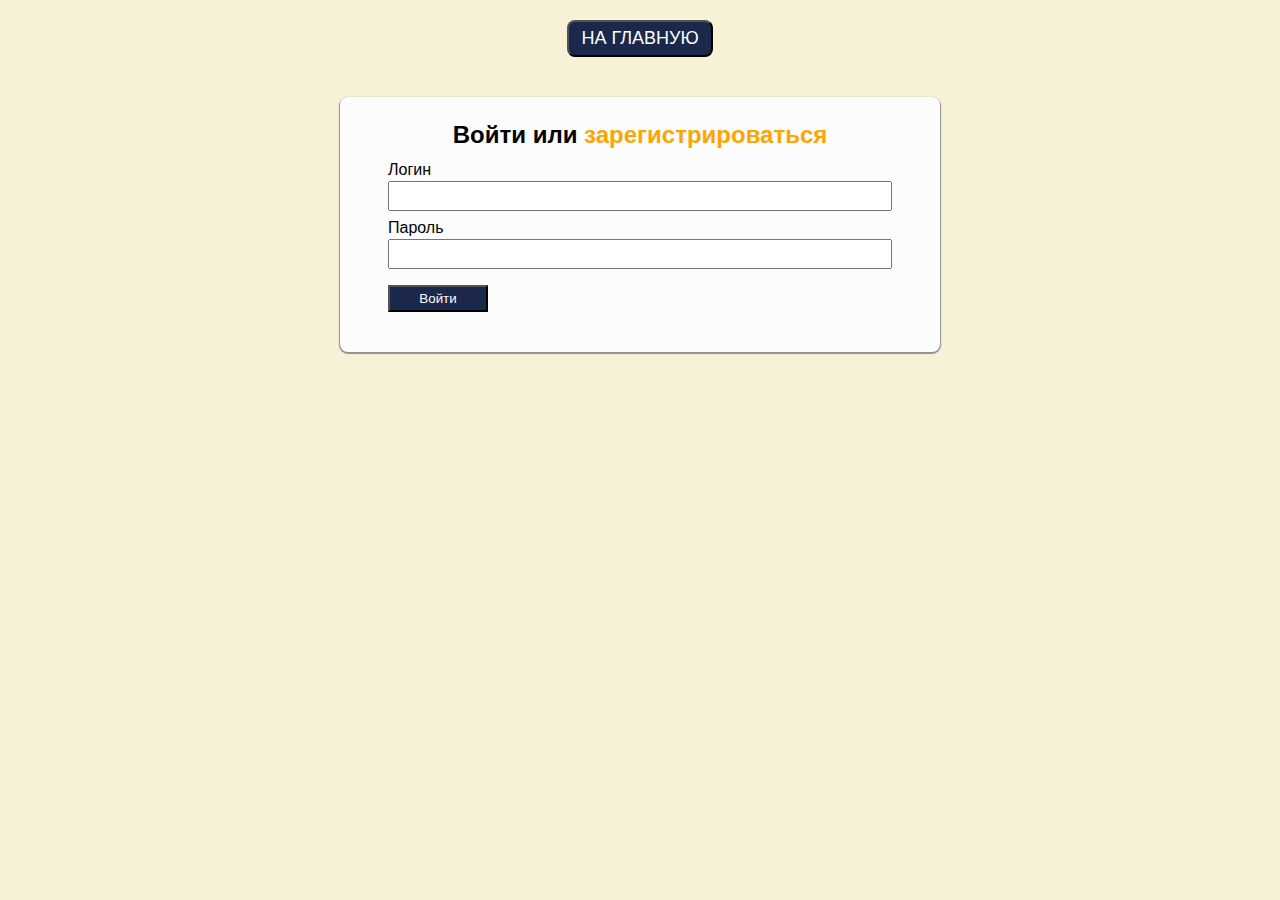
==== authorization/index.html @ c9be4daf "1. add create user in mysql 2. add sign up/log in 3. add dark theme" ====
<!DOCTYPE html>
<html lang="en">

<head>
    <meta charset="UTF-8">
    <meta name="viewport" content="width=device-width, initial-scale=1.0">
    <link rel="stylesheet" href="./source/authorization.style.css">
    <title>Document</title>
</head>

<body>
    <button class="backHome">На главную</button>
    <div class="content">
        <h2>
            <span class="logIn">Войти</span> или <span class="signUp activeTitle">зарегистрироваться</span>
        </h2>
        <form action="../mySql/authorization.php" method="POST" class="formAuth">
            <div class="fieldForm fieldFormDisabled fieldName">
                <label for="name">Имя пользователя</label>
                <input type="text" name="name" id="name" minlength="1" maxlength="16">
            </div>
            <div class="fieldForm">
                <label for="login">Логин</label>
                <input type="text" name="login" id="login" required="true" minlength="2" maxlength="16">
            </div>
            <div class="fieldForm">
                <label for="password">Пароль</label>
                <input type="password" name="password" id="password" required="true" minlength="6" maxlength="16">
            </div>
            <div class="fieldForm fieldFormDisabled fieldConfirm">
                <label for="confirm">Подтвердите пароль</label>
                <input type="password" name="confirm" id="confirm" minlength="6" maxlength="16">
            </div>
            <div> <button type="submit" name="submit">Войти</button>
            <p class="error">Пароли не совпадают</p>
            </div>

            <input hidden value="LOGIN" name="typeForm">
        </form>
    </div>
</body>

<script src="./source/validation.js"></script>
<script src="./source/wrongAuth.js"></script>

</html>
---- authorization/source/authorization.style.css ----
:root{

    /* color */
    --main-color: rgb(247, 241, 215);
    --notepad-color: rgb(252, 252, 252);
    --interactive-color:#1C274C;
    --interactive-color-hover:hsl(226, 41%, 47%);
    --interactive-color-active:#001d7e;
    --shadow-color:#1c274c7c;
    --shadow-color-active:#1c33817c;

    --popupShadow-color:rgba(0, 0, 0, 0.452);


    /* font-size */



    /* font-family */
    --main-font-family:'Segoe UI', Tahoma, Geneva, Verdana, sans-serif;
}


* {
    margin: 0;
    padding:0;
    box-sizing: border-box;
    font-family: var(--main-font-family);
}

body{
    background-color: var(--main-color);
}

.backHome{
    display: block;
    margin: 20px auto 0 auto;
    padding: 6px 12px;
    cursor: pointer;
    background-color: var(--interactive-color);
    transition: all 0.15s ease-in;
    border-radius: 8px;
    color: white;
    text-transform: uppercase;
    font-size: 18px;
}
.backHome:hover{
    background-color: var(--interactive-color-hover);
}
.backHome:active{
    background-color: var(--interactive-color-active);
}

.content{
    margin: 40px auto 0 auto;
    padding:24px;
    padding-bottom: 40px;
    max-width: 600px;
    background-color: var(--notepad-color);
    border-radius: 8px;
    box-shadow: 0 1px 1px 1px var(--shadow-color);
}

h2{
    text-align: center;
    margin-bottom: 12px;
    word-wrap: break-word;
}

.activeTitle{
    cursor: pointer;
    color:orange;
    transition: all 0.15s ease-in;
}

.activeTitle:hover{
    color:rgb(255, 196, 87);
}
.activeTitle:active{
    color:rgb(224, 147, 3);
}

.formAuth{
    display: flex;
    flex-direction: column;
    justify-content: center;
    gap: 8px;
    width: 100%;
    padding:0 24px;
}

.fieldForm{
    display: flex;
    flex-direction: column;
    gap:2px;
}

.fieldFormDisabled{
    display: none;
}

.formAuth input{
    padding: 4px 8px;
    font-size: 16px;
}

.formAuth button{
    display: inline-block;
    margin-right:auto;
    margin-top: 8px;
    max-width: 120px;
    min-width: 100px;
    padding:4px 12px;
    background-color: var(--interactive-color);
    color: white;
    transition: all 0.15s ease-in;
    word-wrap: break-word;
}

.formAuth button:hover{
    background-color: var(--interactive-color-hover);
}
.formAuth button:active{
    background-color: var(--interactive-color-active);
}

.formAuth .error{
    display: none;
    color: red;
    font-size: 14px;
    font-weight: 600;
}

@media (max-width:768px) {
    body{
        padding:0 40px;
    }
    .content{
        margin: 24px auto 0 auto;
        padding:12px;
        padding-bottom: 24px;
    }

    h2{
        font-size: 20px;
    }

    .backHome{
        display: block;
        margin: 12px auto 0 auto;
        padding: 4px 8px;
    }
}

@media (max-width:480px) {
    body{
        padding:0 12px;
    }
    .formAuth{
        padding:0 12px;
    }
    h2{
        font-size: 16px;
    }

    .formAuth{
        font-size: 14px;
    }

    .formAuth input{
        padding: 2px 4px;
        font-size: 14px;
    }

    .backHome{
        display: block;
        margin: 12px auto 0 auto;
        padding: 2px 4px;
        font-size: 14px;
    }
}
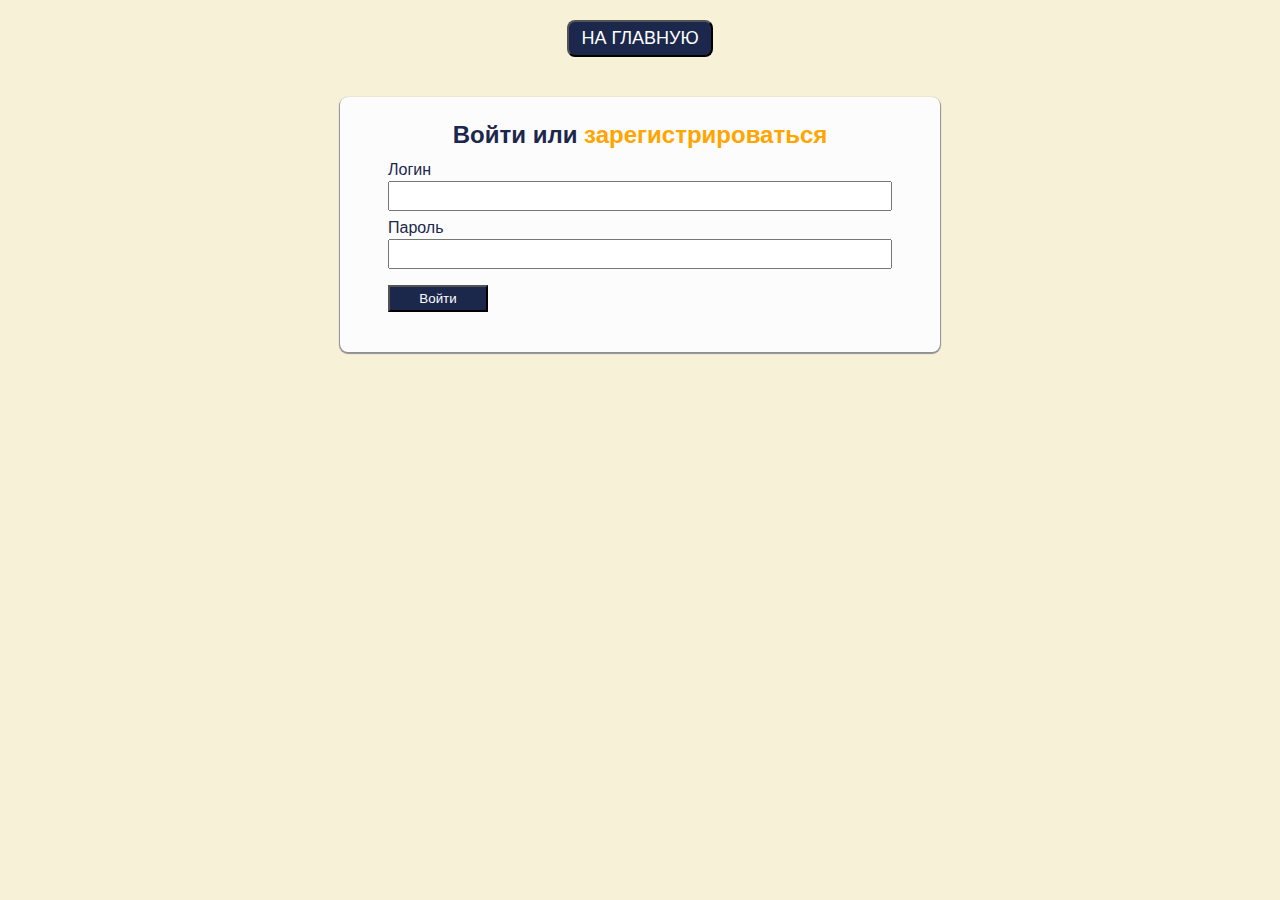
==== commit 372b7b6c: "1.completed theme 2. add log in/out" ====
--- a/authorization/index.html
+++ b/authorization/index.html
@@ -42,5 +42,7 @@
 
 <script src="./source/validation.js"></script>
 <script src="./source/wrongAuth.js"></script>
+<script src="../source/js/const.js" type="module"></script>
+<script src="./source/theme.js" type="module"></script>
 
 </html>--- a/authorization/source/authorization.style.css
+++ b/authorization/source/authorization.style.css
@@ -1,15 +1,18 @@
-:root{
+:root {
 
     /* color */
     --main-color: rgb(247, 241, 215);
     --notepad-color: rgb(252, 252, 252);
-    --interactive-color:#1C274C;
-    --interactive-color-hover:hsl(226, 41%, 47%);
-    --interactive-color-active:#001d7e;
-    --shadow-color:#1c274c7c;
-    --shadow-color-active:#1c33817c;
+    --notepad-textarea-color: white;
+    --interactive-color: #1C274C;
+    --interactive-color-hover: hsl(226, 41%, 47%);
+    --interactive-color-active: #001d7e;
+    --shadow-color: #1c274c7c;
+    --shadow-color-active: #1c33817c;
 
-    --popupShadow-color:rgba(0, 0, 0, 0.452);
+    --white-text:white;
+
+    --popupShadow-color: rgba(0, 0, 0, 0.452);
 
 
     /* font-size */
@@ -17,7 +20,7 @@
 
 
     /* font-family */
-    --main-font-family:'Segoe UI', Tahoma, Geneva, Verdana, sans-serif;
+    --main-font-family: 'Segoe UI', Tahoma, Geneva, Verdana, sans-serif;
 }
 
 
@@ -40,7 +43,7 @@
     background-color: var(--interactive-color);
     transition: all 0.15s ease-in;
     border-radius: 8px;
-    color: white;
+    color: var(--white-text);
     text-transform: uppercase;
     font-size: 18px;
 }
@@ -65,6 +68,7 @@
     text-align: center;
     margin-bottom: 12px;
     word-wrap: break-word;
+    color: var(--interactive-color);
 }
 
 .activeTitle{
@@ -87,6 +91,10 @@
     gap: 8px;
     width: 100%;
     padding:0 24px;
+}
+
+label{
+    color: var(--interactive-color);
 }
 
 .fieldForm{
@@ -112,7 +120,7 @@
     min-width: 100px;
     padding:4px 12px;
     background-color: var(--interactive-color);
-    color: white;
+    color: var(--white-text);
     transition: all 0.15s ease-in;
     word-wrap: break-word;
 }
